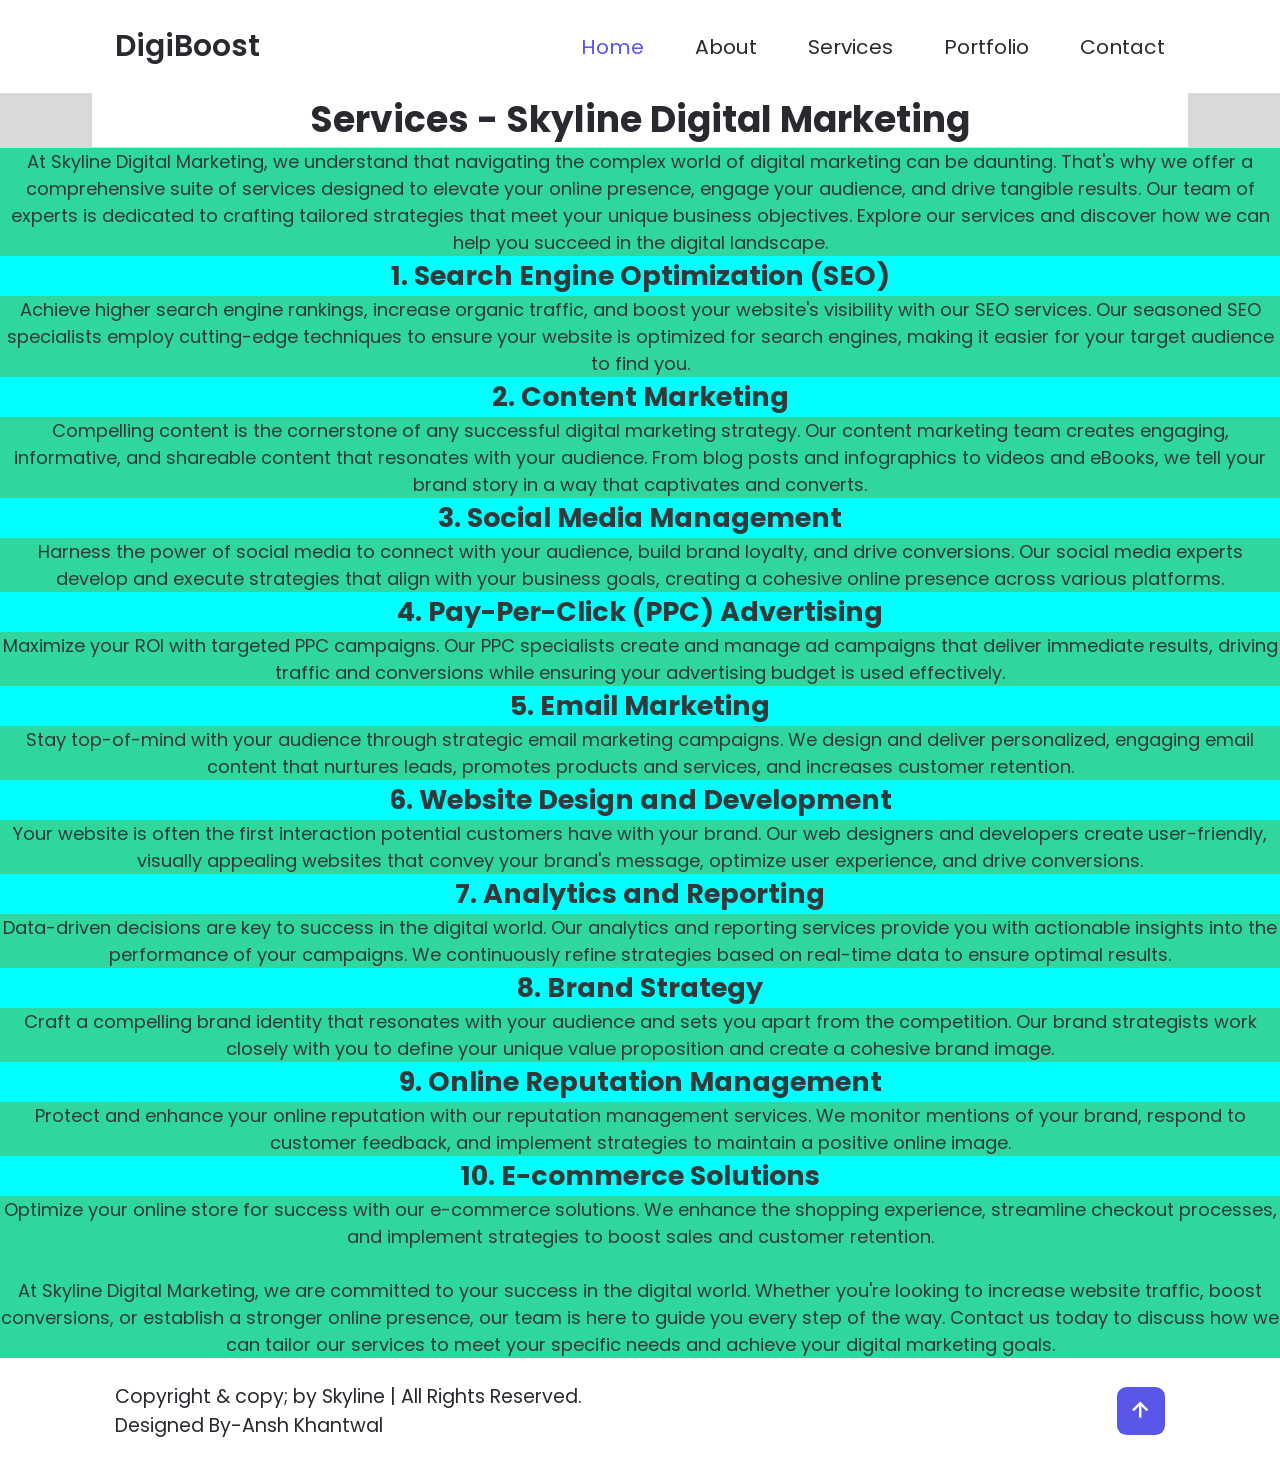
==== services.html @ 463938b5 "Add files via upload" ====
<!DOCTYPE html>
<html lang="en">
<head>
    <meta charset="UTF-8">
    <meta name="viewport" content="width=device-width, initial-scale=1.0">
    <title>DigiBoost</title>

    <!-- box icons -->
    <link href='https://unpkg.com/boxicons@2.1.4/css/boxicons.min.css' rel='stylesheet'>

    <!-- Written external css -->
    <link rel="stylesheet" href="services.css">
</head>
<body>
    <!-- header design -->
    <header class="header">
        <a href="index.html" class="logo">DigiBoost</a>

        <i class='bx bx-menu' id="menu-icon"></i>
        
        <nav class="navbar">
            <a href="index.html" class="active">Home</a>
            <a href="about.html">About</a>
            <a href="services.html">Services</a>
            <a href="portfolio.html">Portfolio</a>
            <a href="contact_us.html">Contact</a>
        </nav>

    </header>
    <div class="hd">
    <h1>Services - Skyline Digital Marketing</h1>
</div>
    <div class="sc">
        
        <p>At Skyline Digital Marketing, we understand that navigating the complex world of 
            digital marketing can be daunting. That's why we offer a comprehensive suite of 
            services designed to elevate your online presence, engage your audience, and drive 
            tangible results. Our team of experts is dedicated to crafting tailored strategies 
            that meet your unique business objectives. Explore our services and discover how 
            we can help you succeed in the digital landscape.</p>
        <h2 style="background-color: rgb(0, 255, 255);">1. Search Engine Optimization (SEO)</h2>
        <p>Achieve higher search engine rankings, increase organic traffic, and boost your 
            website's visibility with our SEO services. Our seasoned SEO specialists employ 
            cutting-edge techniques to ensure your website is optimized for search engines, 
            making it easier for your target audience to find you.</p>
        <h2 style="background-color: rgb(0, 255, 255);">2. Content Marketing</h2>
        <p>Compelling content is the cornerstone of any successful digital marketing strategy. 
            Our content marketing team creates engaging, informative, and shareable content 
            that resonates with your audience. From blog posts and infographics to videos and 
            eBooks, we tell your brand story in a way that captivates and converts.</p>
        <h2 style="background-color: rgb(0, 255, 255);">3. Social Media Management</h2>
        <p>Harness the power of social media to connect with your audience, build brand loyalty, 
            and drive conversions. Our social media experts develop and execute strategies that 
            align with your business goals, creating a cohesive online presence across various platforms.</p>
        <h2 style="background-color: rgb(0, 255, 255);">4. Pay-Per-Click (PPC) Advertising</h2>
        <p>Maximize your ROI with targeted PPC campaigns. Our PPC specialists create and manage ad campaigns 
            that deliver immediate results, driving traffic and conversions while ensuring your advertising 
            budget is used effectively.</p>
        <h2 style="background-color: rgb(0, 255, 255);">5. Email Marketing</h2>
        <p>Stay top-of-mind with your audience through strategic email marketing campaigns. We design and 
            deliver personalized, engaging email content that nurtures leads, promotes products and services, 
            and increases customer retention.</p>
        <h2 style="background-color: rgb(0, 255, 255);">6. Website Design and Development</h2>
        <p>Your website is often the first interaction potential customers have with your brand. Our web 
            designers and developers create user-friendly, visually appealing websites that convey your 
            brand's message, optimize user experience, and drive conversions.</p>
        <h2 style="background-color: rgb(0, 255, 255);">7. Analytics and Reporting</h2>
        <p>Data-driven decisions are key to success in the digital world. Our analytics and reporting 
            services provide you with actionable insights into the performance of your campaigns. 
            We continuously refine strategies based on real-time data to ensure optimal results.</p>
        <h2 style="background-color: rgb(0, 255, 255);">8. Brand Strategy</h2>
        <p>Craft a compelling brand identity that resonates with your audience and sets you apart from 
            the competition. Our brand strategists work closely with you to define your unique value 
            proposition and create a cohesive brand image.</p>
        <h2 style="background-color: rgb(0, 255, 255);">9. Online Reputation Management</h2>
        <p>Protect and enhance your online reputation with our reputation management services. 
            We monitor mentions of your brand, respond to customer feedback, and implement 
            strategies to maintain a positive online image.</p>
        <h2 style="background-color: rgb(0, 255, 255);">10. E-commerce Solutions</h2>
        <p>Optimize your online store for success with our e-commerce solutions. We enhance 
            the shopping experience, streamline checkout processes, and implement strategies 
            to boost sales and customer retention.<br><br> At Skyline Digital Marketing, we 
            are committed to your success in the digital world. Whether you're looking to 
            increase website traffic, boost conversions, or establish a stronger online 
            presence, our team is here to guide you every step of the way. Contact us 
            today to discuss how we can tailor our services to meet your specific needs 
            and achieve your digital marketing goals.</p>
    </div>
<!--footer design-->
<footer class="footer">
    <div class="footer-text">
        <p>Copyright & copy; by Skyline | All Rights Reserved.
            <br>Designed By-Ansh Khantwal
        </p>
    </div>

    <div class="footer-iconTop">
        <a href="services.html"><i class='bx bx-up-arrow-alt'></i></a>
    </div>
</footer>
<script src="script.js"></script>
</body>
</html>
---- services.css ----
@import url('https://fonts.googleapis.com/css2?family=Poppins:wght@300;400;500;600;700;800;900&display=swap');
*{
    margin: 0;
    padding: 0;
    box-sizing: border-box;
    text-decoration: none;
    border: none;
    outline: none;
    scroll-behavior: smooth;
    font-family: 'Poppins', sans-serif;
}

:root {
    --bg-color: #D9D9D9;
    --second-bg-color: #ffffff;
    --text-color: #292930;
    --main-color: #5956E8;
}

html{
    font-size: 12px;;
    overflow-x: hidden;
}

body{
    background: var(--bg-color);
    color: var(--text-color);
}

section{
    min-height: 100vh;
    padding: 10rem 9% 2rem;
}

.header{
    position: fixed;
    top: 0;
    left: 0;
    width: 100%;
    padding: 2rem 9%;
    background: #ffffff;
    display: flex;
    justify-content: space-between;
    align-items: center;
    z-index: 100;
    
}

.header.sticky{
    border-bottom: .1rem solid rgba(0, 0, 0, .2);
}

.logo{
    font-size: 2.5rem;
    color: var(--text-color);
    font-weight: 600;
    cursor: default;
}

.navbar a{
    font-size: 1.7rem;
    color: var(--text-color);
    margin-left: 4rem;
}

.navbar a:hover,
.navbar a.active {
    color: var(--main-color);
}

#menu-icon {
    font-size: 3.6rem;
    color:var(--text-color);
    display: none;
}

.footer{
    display: flex;
    justify-content: space-between;
    align-items: center;
    flex-wrap: wrap;
    padding: 2rem 9%;
    background: var(--second-bg-color);
}

.footer-text p{
    font-size: 1.6rem;
}

.footer-iconTop a{
    display: inline-flex;
    justify-content: center;
    align-items: center;
    padding: .8rem;
    background: var(--main-color);
    border-radius: .8rem;
    transition: .5s ease;
}

.footer-iconTop a:hover{
    box-shadow: 0 0 1rem var(--main-color);
}

.footer-iconTop a i{
    font-size: 2.4rem;
    color: var(--second-bg-color);
}

.sc{
    text-align: center;
    margin-top: -91px;
    font-family: Georgia, 'Times New Roman', Times, serif;
    color: rgb(49, 58, 58);
    background-color: rgb(47, 214, 158);
    font-size: 18px;
}

.hd{
    text-align: center;
    margin: 92px;
    font-family: Georgia, 'Times New Roman', Times, serif;
    color: #292930;
    background-color: #ffffff;
    font-size: 18px;
}
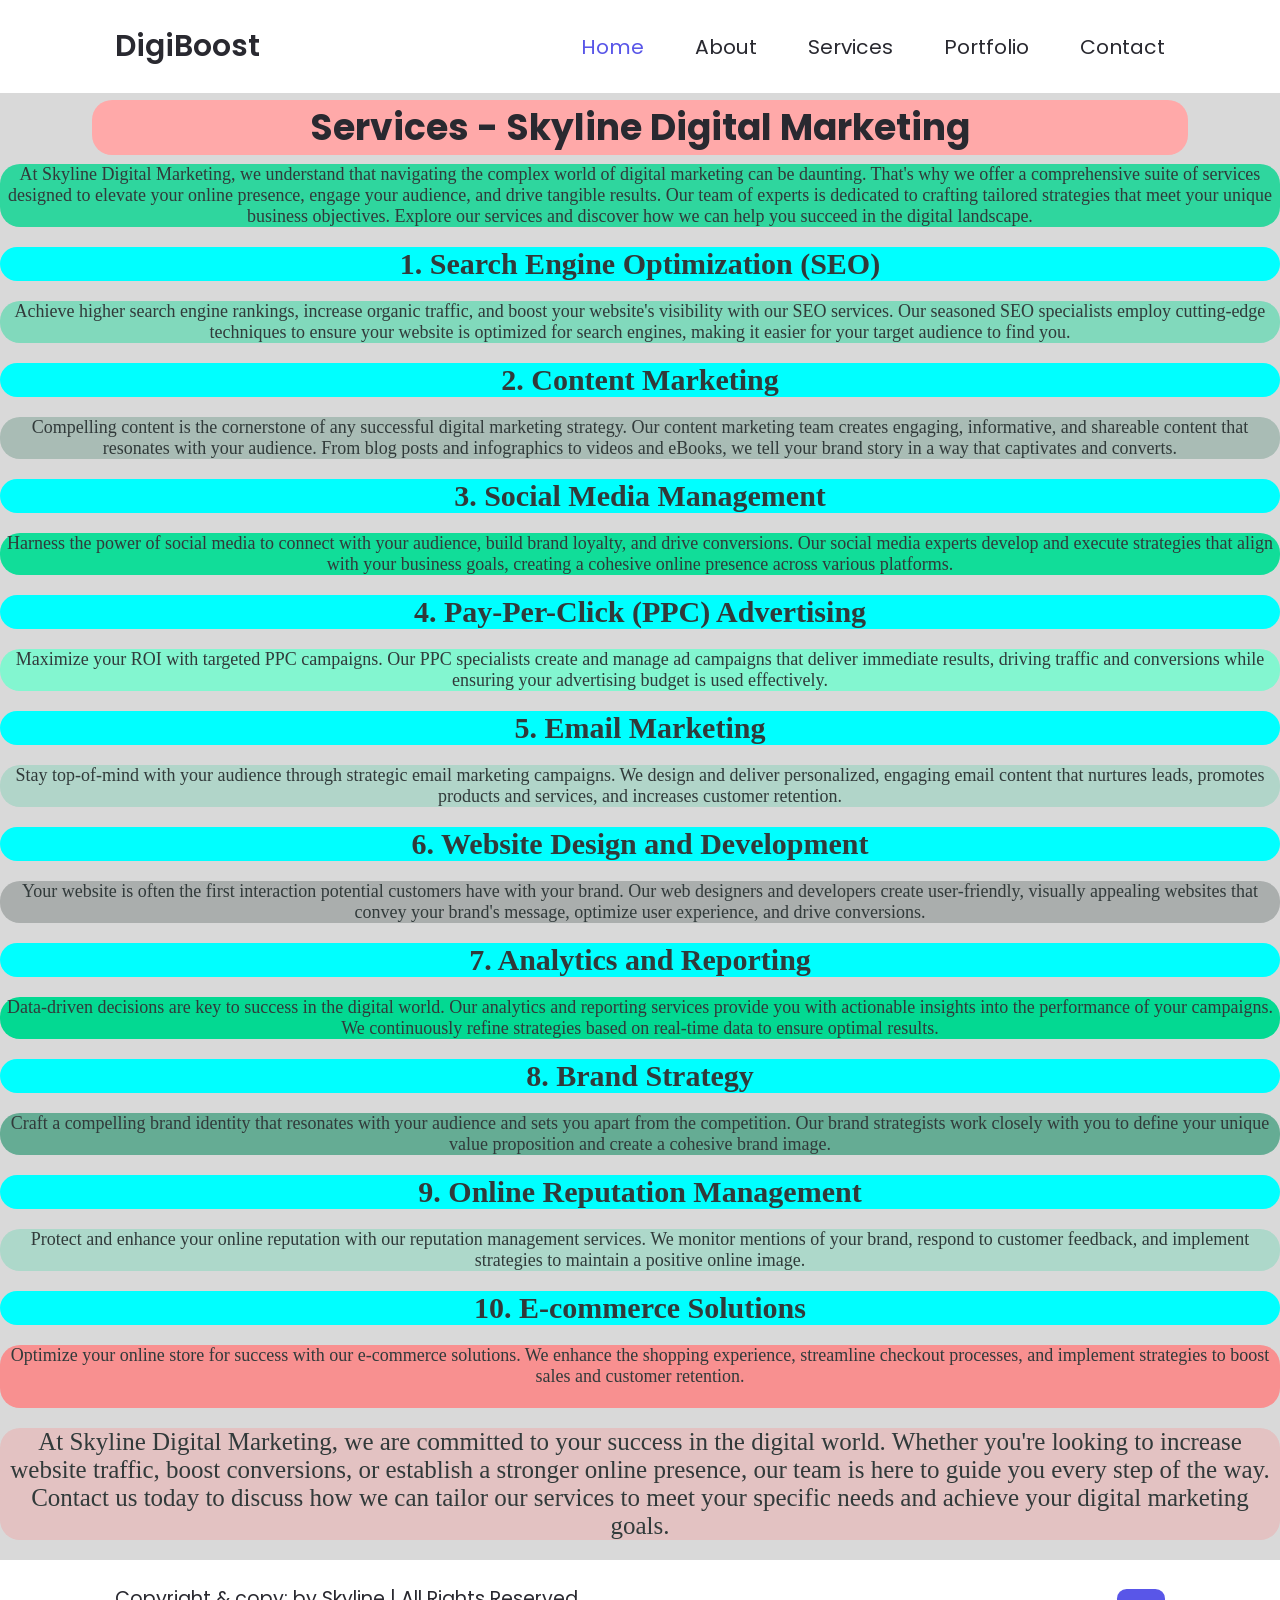
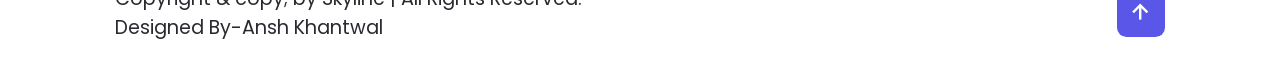
==== commit b50ad576: "Add files via upload" ====
--- a/services.html
+++ b/services.html
@@ -30,62 +30,62 @@
     <div class="hd">
     <h1>Services - Skyline Digital Marketing</h1>
 </div>
-    <div class="sc">
+   
         
-        <p>At Skyline Digital Marketing, we understand that navigating the complex world of 
+        <p class="a">At Skyline Digital Marketing, we understand that navigating the complex world of 
             digital marketing can be daunting. That's why we offer a comprehensive suite of 
             services designed to elevate your online presence, engage your audience, and drive 
             tangible results. Our team of experts is dedicated to crafting tailored strategies 
             that meet your unique business objectives. Explore our services and discover how 
             we can help you succeed in the digital landscape.</p>
-        <h2 style="background-color: rgb(0, 255, 255);">1. Search Engine Optimization (SEO)</h2>
-        <p>Achieve higher search engine rankings, increase organic traffic, and boost your 
+        <h2 class="b" style="background-color: rgb(0, 255, 255);">1. Search Engine Optimization (SEO)</h2>
+        <p class="c">Achieve higher search engine rankings, increase organic traffic, and boost your 
             website's visibility with our SEO services. Our seasoned SEO specialists employ 
             cutting-edge techniques to ensure your website is optimized for search engines, 
             making it easier for your target audience to find you.</p>
-        <h2 style="background-color: rgb(0, 255, 255);">2. Content Marketing</h2>
-        <p>Compelling content is the cornerstone of any successful digital marketing strategy. 
+        <h2 class="d" style="background-color: rgb(0, 255, 255);">2. Content Marketing</h2>
+        <p class="e">Compelling content is the cornerstone of any successful digital marketing strategy. 
             Our content marketing team creates engaging, informative, and shareable content 
             that resonates with your audience. From blog posts and infographics to videos and 
             eBooks, we tell your brand story in a way that captivates and converts.</p>
-        <h2 style="background-color: rgb(0, 255, 255);">3. Social Media Management</h2>
-        <p>Harness the power of social media to connect with your audience, build brand loyalty, 
+        <h2 class="f" style="background-color: rgb(0, 255, 255);">3. Social Media Management</h2>
+        <p class="g">Harness the power of social media to connect with your audience, build brand loyalty, 
             and drive conversions. Our social media experts develop and execute strategies that 
             align with your business goals, creating a cohesive online presence across various platforms.</p>
-        <h2 style="background-color: rgb(0, 255, 255);">4. Pay-Per-Click (PPC) Advertising</h2>
-        <p>Maximize your ROI with targeted PPC campaigns. Our PPC specialists create and manage ad campaigns 
+        <h2 class="h" style="background-color: rgb(0, 255, 255);">4. Pay-Per-Click (PPC) Advertising</h2>
+        <p class="i">Maximize your ROI with targeted PPC campaigns. Our PPC specialists create and manage ad campaigns 
             that deliver immediate results, driving traffic and conversions while ensuring your advertising 
             budget is used effectively.</p>
-        <h2 style="background-color: rgb(0, 255, 255);">5. Email Marketing</h2>
-        <p>Stay top-of-mind with your audience through strategic email marketing campaigns. We design and 
+        <h2 class="j" style="background-color: rgb(0, 255, 255);">5. Email Marketing</h2>
+        <p class="k">Stay top-of-mind with your audience through strategic email marketing campaigns. We design and 
             deliver personalized, engaging email content that nurtures leads, promotes products and services, 
             and increases customer retention.</p>
-        <h2 style="background-color: rgb(0, 255, 255);">6. Website Design and Development</h2>
-        <p>Your website is often the first interaction potential customers have with your brand. Our web 
+        <h2 class="l" style="background-color: rgb(0, 255, 255);">6. Website Design and Development</h2>
+        <p class="m">Your website is often the first interaction potential customers have with your brand. Our web 
             designers and developers create user-friendly, visually appealing websites that convey your 
             brand's message, optimize user experience, and drive conversions.</p>
-        <h2 style="background-color: rgb(0, 255, 255);">7. Analytics and Reporting</h2>
-        <p>Data-driven decisions are key to success in the digital world. Our analytics and reporting 
+        <h2 class="n" style="background-color: rgb(0, 255, 255);">7. Analytics and Reporting</h2>
+        <p class="o">Data-driven decisions are key to success in the digital world. Our analytics and reporting 
             services provide you with actionable insights into the performance of your campaigns. 
             We continuously refine strategies based on real-time data to ensure optimal results.</p>
-        <h2 style="background-color: rgb(0, 255, 255);">8. Brand Strategy</h2>
-        <p>Craft a compelling brand identity that resonates with your audience and sets you apart from 
+        <h2 class="p" style="background-color: rgb(0, 255, 255);">8. Brand Strategy</h2>
+        <p class="q">Craft a compelling brand identity that resonates with your audience and sets you apart from 
             the competition. Our brand strategists work closely with you to define your unique value 
             proposition and create a cohesive brand image.</p>
-        <h2 style="background-color: rgb(0, 255, 255);">9. Online Reputation Management</h2>
-        <p>Protect and enhance your online reputation with our reputation management services. 
+        <h2 class="r" style="background-color: rgb(0, 255, 255);">9. Online Reputation Management</h2>
+        <p class="s">Protect and enhance your online reputation with our reputation management services. 
             We monitor mentions of your brand, respond to customer feedback, and implement 
             strategies to maintain a positive online image.</p>
-        <h2 style="background-color: rgb(0, 255, 255);">10. E-commerce Solutions</h2>
-        <p>Optimize your online store for success with our e-commerce solutions. We enhance 
+        <h2 class="t" style="background-color: rgb(0, 255, 255);">10. E-commerce Solutions</h2>
+        <p class="u">Optimize your online store for success with our e-commerce solutions. We enhance 
             the shopping experience, streamline checkout processes, and implement strategies 
-            to boost sales and customer retention.<br><br> At Skyline Digital Marketing, we 
+            to boost sales and customer retention.<br><br></p><p class="v">At Skyline Digital Marketing, we 
             are committed to your success in the digital world. Whether you're looking to 
             increase website traffic, boost conversions, or establish a stronger online 
             presence, our team is here to guide you every step of the way. Contact us 
             today to discuss how we can tailor our services to meet your specific needs 
             and achieve your digital marketing goals.</p>
-    </div>
+   
 <!--footer design-->
 <footer class="footer">
     <div class="footer-text">
--- a/services.css
+++ b/services.css
@@ -107,13 +107,260 @@
     color: var(--second-bg-color);
 }
 
-.sc{
+.a{
     text-align: center;
     margin-top: -91px;
     font-family: Georgia, 'Times New Roman', Times, serif;
     color: rgb(49, 58, 58);
     background-color: rgb(47, 214, 158);
     font-size: 18px;
+    border-radius: 20px;
+}
+
+.b{
+    text-align: center;
+    margin-top: 20px;
+    margin-bottom: 20px;
+    font-family: Georgia, 'Times New Roman', Times, serif;
+    color: rgb(49, 58, 58);
+    background-color: rgb(64, 213, 163);
+    font-size: 30px;
+    border-radius: 20px;
+}
+
+.c{
+    text-align: center;
+    font-family: Georgia, 'Times New Roman', Times, serif;
+    margin-top: 20px;
+    margin-bottom: 20px;
+    color: rgb(49, 58, 58);
+    background-color: rgb(129, 217, 188);
+    font-size: 18px;
+    border-radius: 20px;
+}
+
+.d{
+    text-align: center;
+    font-family: Georgia, 'Times New Roman', Times, serif;
+    margin-top: 20px;
+    margin-bottom: 20px;
+    color: rgb(49, 58, 58);
+    background-color: rgb(166, 193, 184);
+    font-size: 30px;
+    border-radius: 20px;
+}
+
+.e{
+    text-align: center;
+    font-family: Georgia, 'Times New Roman', Times, serif;
+    color: rgb(49, 58, 58);
+    margin-top: 20px;
+    margin-bottom: 20px;
+    background-color: rgb(169, 188, 181);
+    font-size: 18px;
+    border-radius: 20px;
+}
+
+.f{
+    text-align: center;
+    font-family: Georgia, 'Times New Roman', Times, serif;
+    color: rgb(49, 58, 58);
+    background-color: rgb(107, 249, 201);
+    margin-top: 20px;
+    margin-bottom: 20px;
+    font-size: 30px;
+    border-radius: 20px;
+}
+
+.g{
+    text-align: center;
+    font-family: Georgia, 'Times New Roman', Times, serif;
+    color: rgb(49, 58, 58);
+    margin-top: 20px;
+    margin-bottom: 20px;
+    background-color: rgb(17, 221, 153);
+    font-size: 18px;
+    border-radius: 20px;
+}
+
+.h{
+    text-align: center;
+    margin-top: -91px;
+    font-family: Georgia, 'Times New Roman', Times, serif;
+    color: rgb(49, 58, 58);
+    margin-top: 20px;
+    margin-bottom: 20px;
+    background-color: rgb(24, 242, 169);
+    font-size: 30px;
+    border-radius: 20px;
+}
+
+.i{
+    text-align: center;
+    margin-top: -91px;
+    font-family: Georgia, 'Times New Roman', Times, serif;
+    color: rgb(49, 58, 58);
+    margin-top: 20px;
+    margin-bottom: 20px;
+    background-color: rgb(131, 246, 208);
+    font-size: 18px;
+    border-radius: 20px;
+}
+
+.j{
+    text-align: center;
+    margin-top: -91px;
+    font-family: Georgia, 'Times New Roman', Times, serif;
+    color: rgb(49, 58, 58);
+    margin-top: 20px;
+    margin-bottom: 20px;
+    background-color: rgb(122, 210, 181);
+    font-size: 30px;
+    border-radius: 20px;
+}
+
+.k{
+    text-align: center;
+    margin-top: -91px;
+    font-family: Georgia, 'Times New Roman', Times, serif;
+    color: rgb(49, 58, 58);
+    margin-top: 20px;
+    margin-bottom: 20px;
+    background-color: rgb(177, 213, 201);
+    font-size: 18px;
+    border-radius: 20px;
+}
+
+.l{
+    text-align: center;
+    margin-top: -91px;
+    font-family: Georgia, 'Times New Roman', Times, serif;
+    color: rgb(49, 58, 58);
+    margin-top: 20px;
+    margin-bottom: 20px;
+    background-color: rgb(206, 213, 211);
+    font-size: 30px;
+    border-radius: 20px;
+}
+
+.m{
+    text-align: center;
+    margin-top: -91px;
+    font-family: Georgia, 'Times New Roman', Times, serif;
+    color: rgb(49, 58, 58);
+    margin-top: 20px;
+    margin-bottom: 20px;
+    background-color: rgb(170, 174, 173);
+    font-size: 18px;
+    border-radius: 20px;
+}
+
+.n{
+    text-align: center;
+    margin-top: -91px;
+    font-family: Georgia, 'Times New Roman', Times, serif;
+    color: rgb(49, 58, 58);
+    margin-top: 20px;
+    margin-bottom: 20px;
+    background-color: rgb(9, 199, 135);
+    font-size: 30px;
+    border-radius: 20px;
+}
+
+.o{
+    text-align: center;
+    margin-top: -91px;
+    font-family: Georgia, 'Times New Roman', Times, serif;
+    color: rgb(49, 58, 58);
+    margin-top: 20px;
+    margin-bottom: 20px;
+    background-color: rgb(3, 217, 146);
+    font-size: 18px;
+    border-radius: 20px;
+}
+
+.p{
+    text-align: center;
+    margin-top: -91px;
+    font-family: Georgia, 'Times New Roman', Times, serif;
+    color: rgb(49, 58, 58);
+    margin-top: 20px;
+    margin-bottom: 20px;
+    background-color: rgb(217, 220, 219);
+    font-size: 30px;
+    border-radius: 20px;
+}
+
+.q{
+    text-align: center;
+    margin-top: -91px;
+    font-family: Georgia, 'Times New Roman', Times, serif;
+    color: rgb(49, 58, 58);
+    margin-top: 20px;
+    margin-bottom: 20px;
+    background-color: rgb(101, 172, 148);
+    font-size: 18px;
+    border-radius: 20px;
+}
+
+.r{
+    text-align: center;
+    margin-top: -91px;
+    font-family: Georgia, 'Times New Roman', Times, serif;
+    color: rgb(49, 58, 58);
+    margin-top: 20px;
+    margin-bottom: 20px;
+    background-color: rgb(166, 220, 202);
+    font-size: 30px;
+    border-radius: 20px;
+}
+
+.s{
+    text-align: center;
+    margin-top: -91px;
+    font-family: Georgia, 'Times New Roman', Times, serif;
+    color: rgb(49, 58, 58);
+    margin-top: 20px;
+    margin-bottom: 20px;
+    background-color: rgb(173, 216, 202);
+    font-size: 18px;
+    border-radius: 20px;
+}
+
+.t{
+    text-align: center;
+    margin-top: -91px;
+    font-family: Georgia, 'Times New Roman', Times, serif;
+    color: rgb(49, 58, 58);
+    margin-top: 20px;
+    margin-bottom: 20px;
+    background-color: rgb(184, 216, 206);
+    font-size: 30px;
+    border-radius: 20px;
+}
+
+.u{
+    text-align: center;
+    margin-top: -91px;
+    font-family: Georgia, 'Times New Roman', Times, serif;
+    color: rgb(49, 58, 58);
+    margin-top: 20px;
+    margin-bottom: 20px;
+    background-color: rgb(248, 144, 144);
+    font-size: 18px;
+    border-radius: 20px;
+}
+
+.v{
+    text-align: center;
+    margin-top: -91px;
+    font-family: Georgia, 'Times New Roman', Times, serif;
+    color: rgb(49, 58, 58);
+    margin-top: 20px;
+    margin-bottom: 20px;
+    background-color: rgb(227, 194, 194);
+    font-size: 25px;
+    border-radius: 20px;
 }
 
 .hd{
@@ -121,7 +368,10 @@
     margin: 92px;
     font-family: Georgia, 'Times New Roman', Times, serif;
     color: #292930;
-    background-color: #ffffff;
-    font-size: 18px;
-}
-
+    background-color: #ffa9a9;
+    font-size: 18px;
+    border-radius: 20px;
+    margin-bottom: 100px;
+    margin-top: 100px;
+}
+
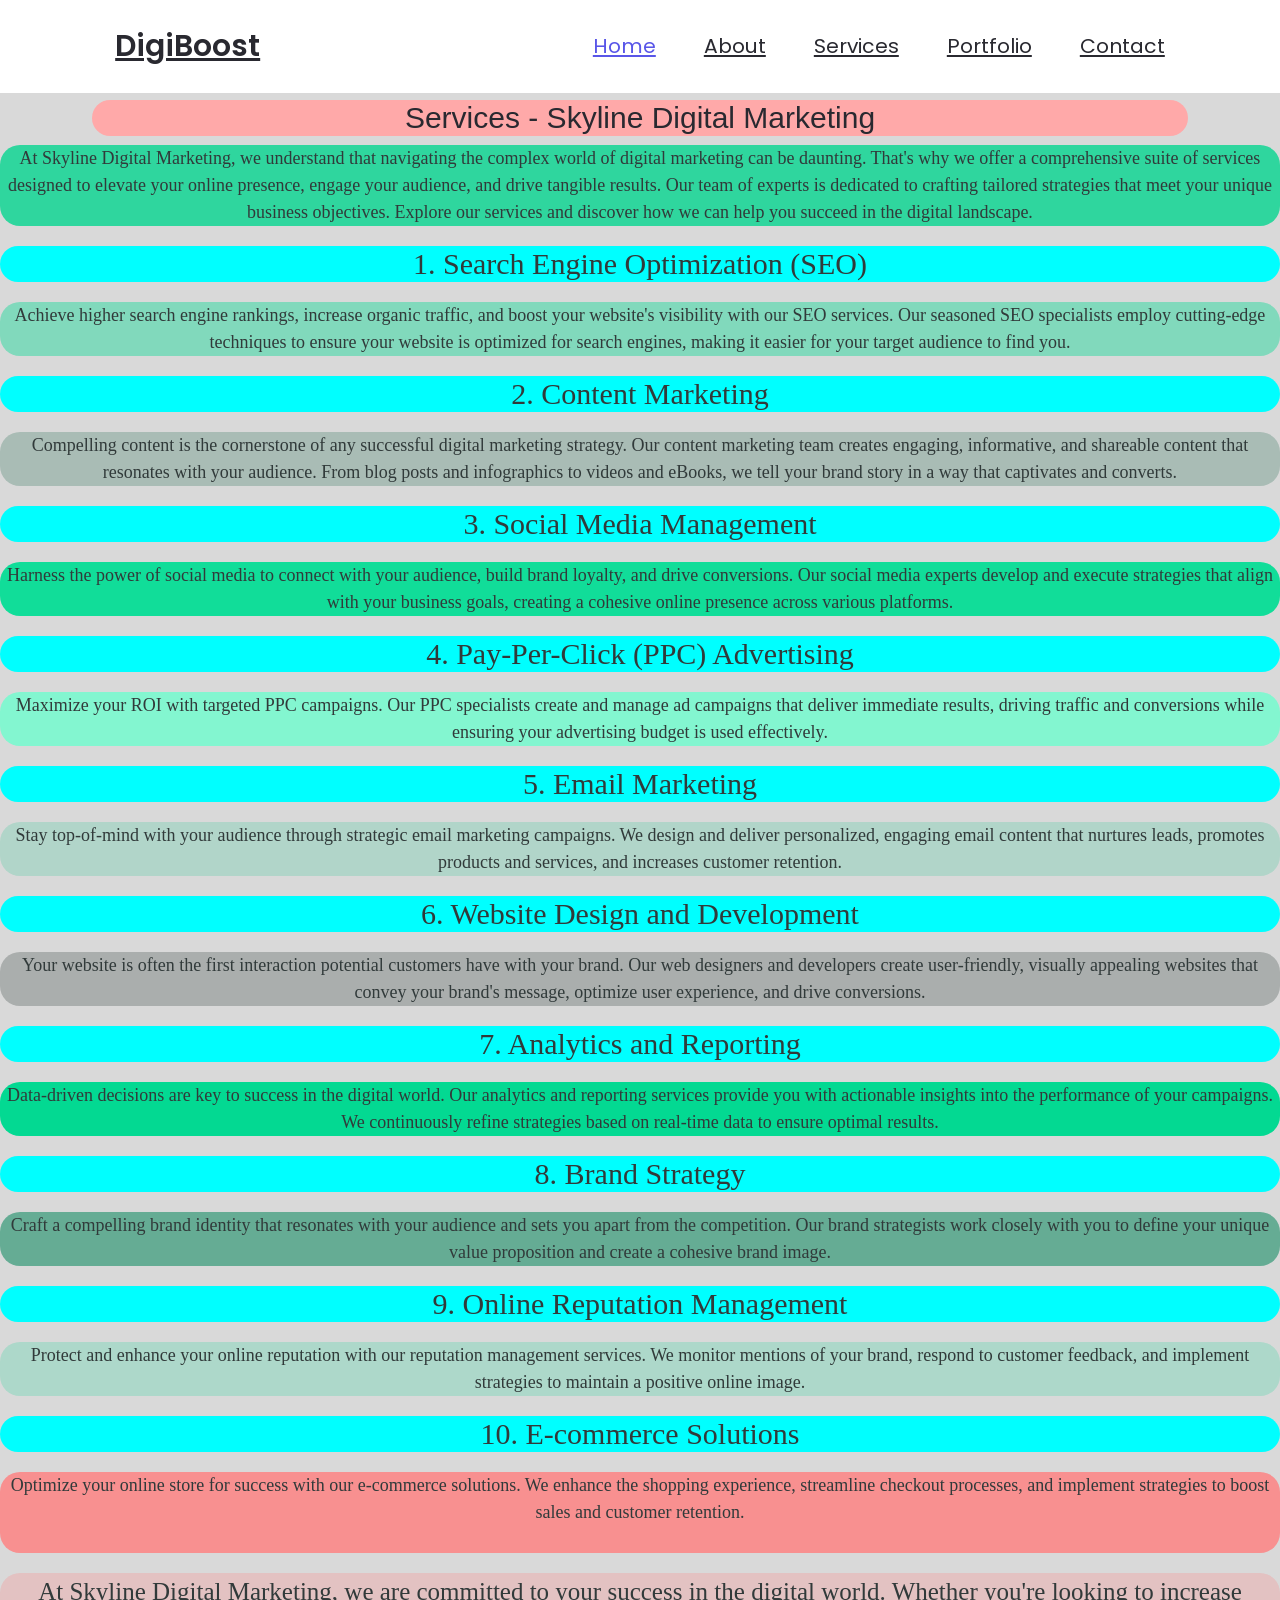
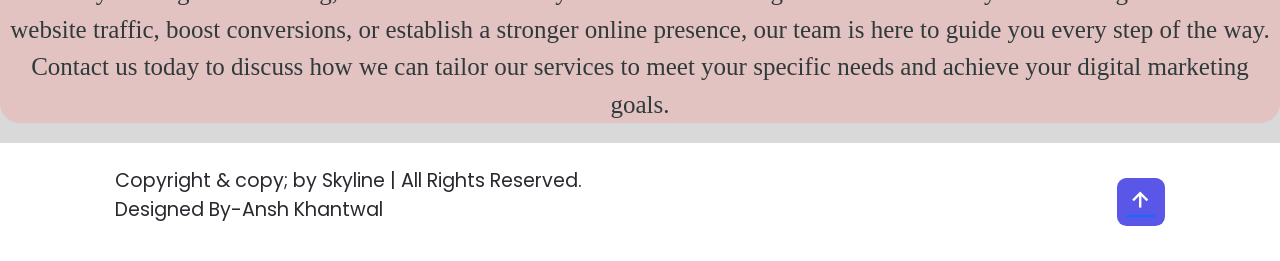
==== commit 6cde0104: "Add files via upload" ====
--- a/services.html
+++ b/services.html
@@ -4,6 +4,9 @@
     <meta charset="UTF-8">
     <meta name="viewport" content="width=device-width, initial-scale=1.0">
     <title>DigiBoost</title>
+
+    <link href="https://cdn.jsdelivr.net/npm/bootstrap@5.3.1/dist/css/bootstrap.min.css" 
+    rel="stylesheet" integrity="sha384-4bw+/aepP/YC94hEpVNVgiZdgIC5+VKNBQNGCHeKRQN+PtmoHDEXuppvnDJzQIu9"
 
     <!-- box icons -->
     <link href='https://unpkg.com/boxicons@2.1.4/css/boxicons.min.css' rel='stylesheet'>
